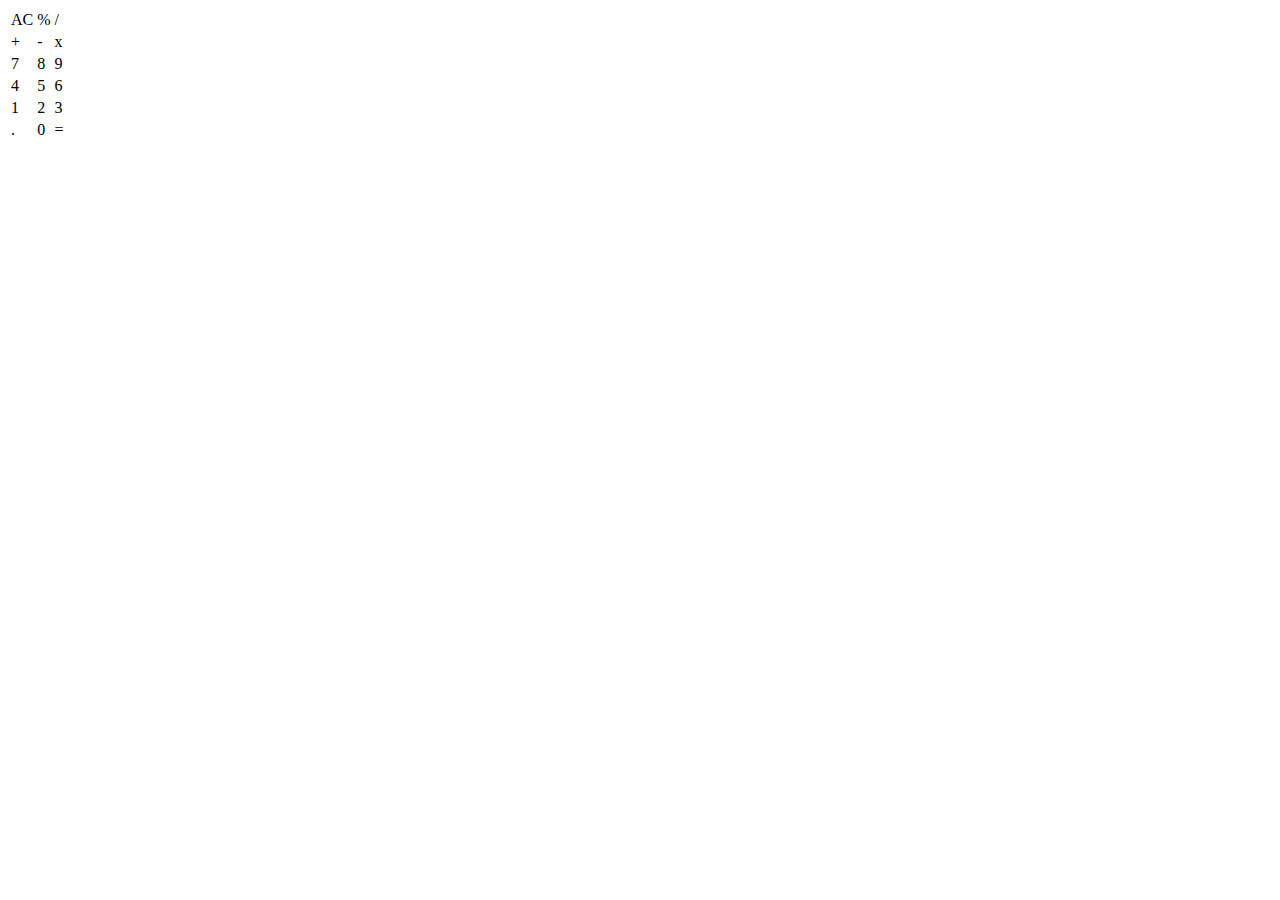
==== calc.html @ 63c4c327 "css file added" ====
<!DOCTYPE html>
<html lang="en">
<head>
    <meta charset="UTF-8">
    <meta http-equiv="X-UA-Compatible" content="IE=edge">
    <meta name="viewport" content="width=device-width, initial-scale=1.0">
    <title>Calculator</title>
    <link rel="stylesheet" href="css/calc.css">
    <script src="js/calc.js"></script>
</head>
<body>
    
    <div>
		<header id="screen"></header>
		<table>
		
      			<tbody>
				<tr class="orange">
					<td onclick="clearScr()">AC</td>
          				<td onclick="sendNum('*0.01')">%</td>
          				<td onclick="sendNum('/')">/</td>
				</tr>
				<tr class="orange">
					<td onclick="sendNum('+')">+</td>
					<td onclick="sendNum('-')">-</td>
					<td onclick="sendNum('*')">x</td>
				</tr>
				<tr>
			    		<td onclick="sendNum('7')">7</td>
			    		<td onclick="sendNum('8')">8</td>
			    		<td onclick="sendNum('9')">9</td>
				</tr>
				<tr>
					<td onclick="sendNum('4')">4</td>
					<td onclick="sendNum('5')">5</td>
					<td onclick="sendNum('6')">6</td>
				</tr>
				<tr>
      					<td onclick="sendNum('1')">1</td>
					<td onclick="sendNum('2')">2</td>
					<td onclick="sendNum('3')">3</td>
				</tr>
                <tr>
                    <td onclick="sendNum('.')">.</td>
              <td onclick="sendNum('0')">0</td>
              <td onclick="equalTo()">=</td>
          </tr>	
      </tbody>
  </table>
</div>


</body>
</html>
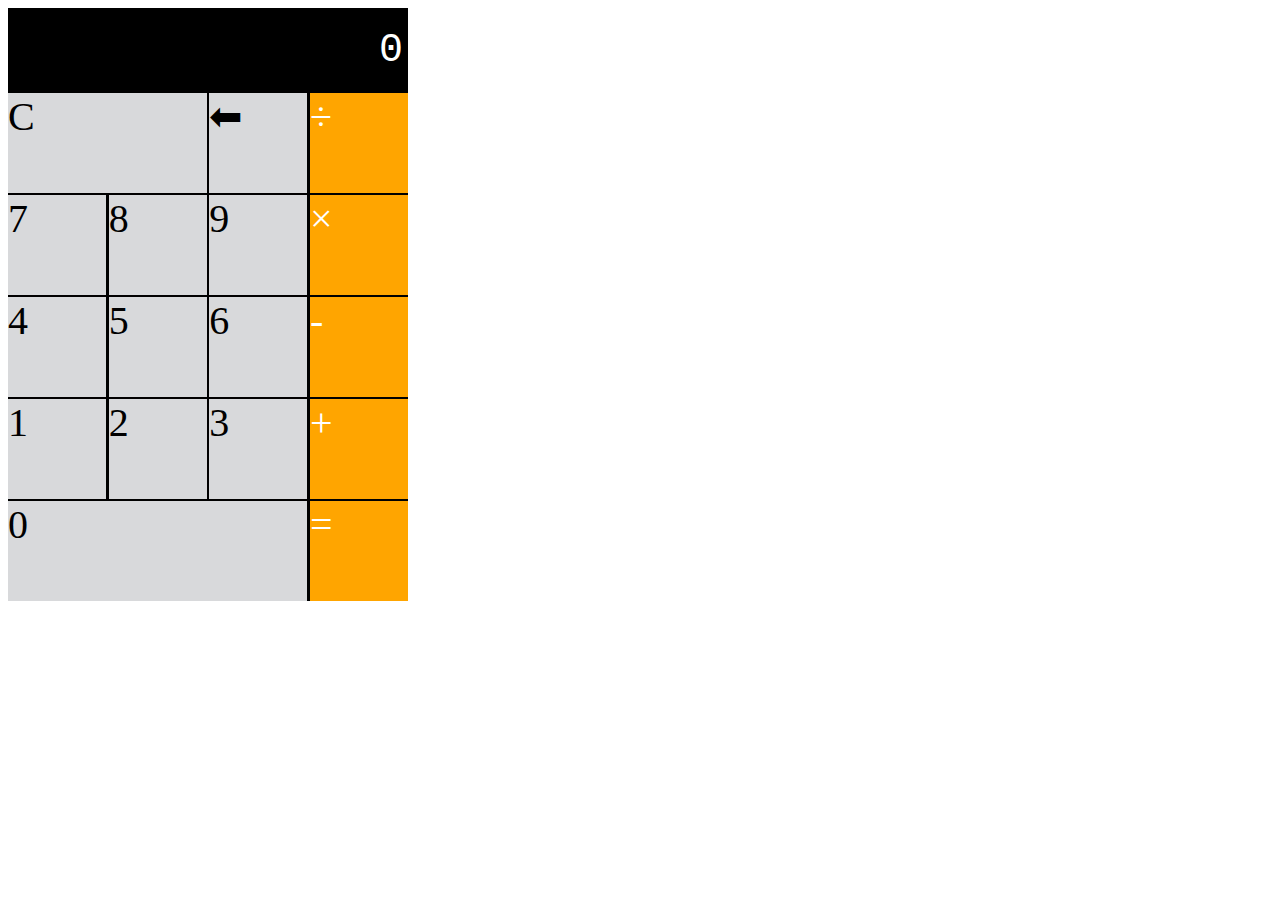
==== commit fc55ec81: "calculator" ====
--- a/calc.html
+++ b/calc.html
@@ -1,54 +1,49 @@
 <!DOCTYPE html>
 <html lang="en">
 <head>
-    <meta charset="UTF-8">
-    <meta http-equiv="X-UA-Compatible" content="IE=edge">
-    <meta name="viewport" content="width=device-width, initial-scale=1.0">
-    <title>Calculator</title>
-    <link rel="stylesheet" href="css/calc.css">
-    <script src="js/calc.js"></script>
+	<meta charset="UTF-8">
+	<meta http-equiv="X-UA-Compatible" content="IE=edge">
+	<meta name="viewport" content="width=device-width, initial-scale=1.0">
+	<title>Calculator</title> 
+	<link rel="stylesheet" href="./calc.css">
 </head>
 <body>
-    
-    <div>
-		<header id="screen"></header>
-		<table>
+	 <div class="calc">
+		<section class="screen">
+			0
+		</section>
+		<section class="cal-buttons">
+			<div class="calc-row">
+				<buttons class="double calc-button">C</buttons>
+				<buttons class="calc-button">⬅</buttons>
+				<buttons class="calc-button">÷</buttons>
+			</div>
+			<div class="calc-row">
+				<buttons class="calc-button">7</buttons>
+				<buttons class="calc-button">8</buttons>
+				<buttons class="calc-button">9</buttons>
+				<buttons class="calc-button">×</buttons>
+			</div>
+			<div class="calc-row">
+				<buttons class="calc-button">4</buttons>
+				<buttons class="calc-button">5</buttons>
+				<buttons class="calc-button">6</buttons>
+				<buttons class="calc-button">-</buttons>
+			</div>
+			<div class="calc-row">
+				<buttons class="calc-button">1</buttons>
+				<buttons class="calc-button">2</buttons>
+				<buttons class="calc-button">3</buttons>
+				<buttons class="calc-button">+</buttons>
+			</div> 
+			<div class="calc-row">
+				<buttons class="triple calc-button">0</buttons>
+				<buttons class="calc-button">=</buttons>
+				
+			</div>
 		
-      			<tbody>
-				<tr class="orange">
-					<td onclick="clearScr()">AC</td>
-          				<td onclick="sendNum('*0.01')">%</td>
-          				<td onclick="sendNum('/')">/</td>
-				</tr>
-				<tr class="orange">
-					<td onclick="sendNum('+')">+</td>
-					<td onclick="sendNum('-')">-</td>
-					<td onclick="sendNum('*')">x</td>
-				</tr>
-				<tr>
-			    		<td onclick="sendNum('7')">7</td>
-			    		<td onclick="sendNum('8')">8</td>
-			    		<td onclick="sendNum('9')">9</td>
-				</tr>
-				<tr>
-					<td onclick="sendNum('4')">4</td>
-					<td onclick="sendNum('5')">5</td>
-					<td onclick="sendNum('6')">6</td>
-				</tr>
-				<tr>
-      					<td onclick="sendNum('1')">1</td>
-					<td onclick="sendNum('2')">2</td>
-					<td onclick="sendNum('3')">3</td>
-				</tr>
-                <tr>
-                    <td onclick="sendNum('.')">.</td>
-              <td onclick="sendNum('0')">0</td>
-              <td onclick="equalTo()">=</td>
-          </tr>	
-      </tbody>
-  </table>
-</div>
-
-
+		</section> 
+	 </div>
+	 <script src="./calc.js"></script>
 </body>
 </html>--- a/calc.css
+++ b/calc.css
@@ -0,0 +1,68 @@
+*{
+	box-sizing: border-box;
+}
+
+boby {
+	padding: 0;
+	margin: 0;
+}
+
+.calc{
+	width: 400px;
+	background-color: black;
+	color: white;
+}
+
+.screen{
+	font-size: 40px;
+	font-family: 'Courier New', Courier, monospace;
+	text-align: right;
+	padding: 20px 5px;
+}
+
+.calc-button{
+	background-color: #d8d9db;
+	color: black;
+	height: 100px;
+	width: 24.5%;
+	border: none;
+	font-size: 40px;
+	cursor: pointer;
+
+}
+
+.calc-button:hover {
+	background-color: #ebebeb;
+}
+
+.calc-button:active {
+	background-color: #bbbcbe;
+}
+
+.calc-button:last-child {
+	background-color: orange;
+	color: white;
+}
+
+.calc-button:last-child:hover {
+	background-color: #dfb07e;
+}
+
+.calc-button:last-child:active {
+	background-color: #dd8d37;
+}
+
+.double {
+	width: 49.7%;
+}
+
+.triple {
+	width: 74.8%;
+}
+
+.calc-row {
+	display: flex;
+	align-content: stretch;
+	justify-content: space-between;
+	margin-bottom: 0.5%;
+}
